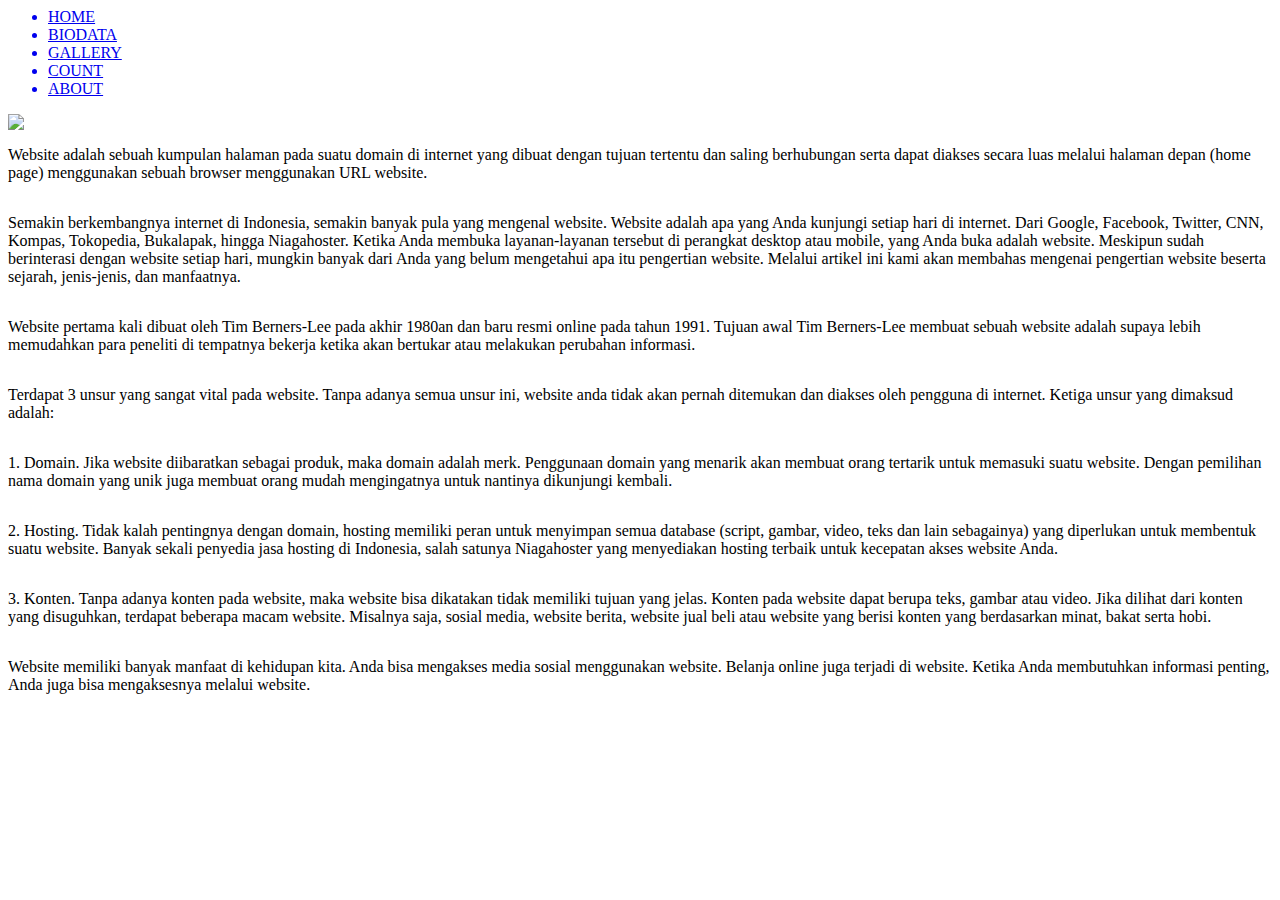
==== about.html @ facac52a "Add files via upload" ====
<html>
	<head>
		<title>www.About.com </title>
		<link rel="stylesheet" type="text/css" href="Css/about.css">
	</head>
	<body>
		<div class="wrapper">
			<div class="header">
			</div>
			 
			<div class="menu">
				<ul>
					<a  href="index.html"> <li>HOME</li> </a>
					<a  href="biodata.html"> <li>BIODATA</li> </a>
					<a  href="gallery.html"> <li>GALLERY</li> </a>
					<a  href="count.html"> <li>COUNT</li> </a>
					<a  href="about.html"> <li>ABOUT</li> </a>
				</ul>	
			</div>
			 		
			<div class="content">
				<div class="left-Content">
					<img src="Css/web.jpg" />
				</div>
				
				<div class="right-Content">
					<p style="float:left;">Website adalah sebuah kumpulan halaman pada suatu domain di internet  yang dibuat dengan tujuan tertentu
					dan saling berhubungan serta dapat diakses secara luas melalui
					halaman depan (home page) menggunakan sebuah browser menggunakan URL website. </p>
					
					<p style="float:left;">Semakin berkembangnya internet
					di Indonesia, semakin banyak pula yang mengenal website.
					Website adalah apa yang Anda kunjungi setiap hari di internet.
					Dari Google, Facebook, Twitter, CNN, Kompas, Tokopedia, Bukalapak, 
					hingga Niagahoster. Ketika Anda membuka layanan-layanan tersebut di perangkat desktop atau mobile, yang Anda buka adalah website.
					Meskipun sudah berinterasi dengan website setiap hari, mungkin banyak dari Anda yang belum mengetahui apa itu pengertian website.
					Melalui artikel ini kami akan membahas mengenai pengertian website beserta
					sejarah, jenis-jenis, dan manfaatnya. </p>
					
					
					
				</div>
			</div>
			
			<div class="footer">
				<p style="float:left;">Website pertama kali dibuat oleh Tim Berners-Lee pada
					akhir 1980an dan baru resmi online pada tahun 1991.
					Tujuan awal Tim Berners-Lee membuat sebuah 
					website adalah supaya lebih memudahkan 
					para peneliti di tempatnya bekerja
					ketika akan bertukar atau melakukan perubahan informasi. </p>
					
				<p style="float:left;">Terdapat 3 unsur yang sangat vital pada website.
				Tanpa adanya semua unsur ini, website anda tidak akan pernah ditemukan dan diakses oleh pengguna di internet. Ketiga unsur 
				yang dimaksud adalah: </p> 
				
				<p style="float:left;">1. Domain. Jika website diibaratkan sebagai produk, maka domain adalah merk. 
				Penggunaan domain yang menarik akan membuat orang tertarik untuk memasuki suatu website. 
				Dengan pemilihan nama domain yang unik juga membuat orang mudah mengingatnya untuk nantinya dikunjungi kembali. </p>
				
				<p style="float:left;">2. Hosting. Tidak kalah pentingnya dengan domain, hosting memiliki peran untuk menyimpan semua database 
				(script, gambar, video, teks dan lain sebagainya) yang diperlukan untuk membentuk suatu website. 
				Banyak sekali penyedia jasa hosting di Indonesia,
				salah satunya Niagahoster yang menyediakan hosting terbaik untuk kecepatan akses website Anda. </p>
			
				<p style="float:left;">3. Konten. Tanpa adanya konten pada website, maka website bisa dikatakan 
				tidak memiliki tujuan yang jelas. Konten pada website dapat berupa teks, gambar atau video. Jika dilihat 
				dari konten yang disuguhkan, terdapat beberapa macam website. Misalnya saja, sosial media, 
				website berita, website jual beli atau website yang berisi
				konten yang berdasarkan minat, bakat serta hobi. </p>
			
			
				<p style="float:left;">Website memiliki banyak manfaat di kehidupan kita. Anda bisa mengakses media sosial menggunakan website. 
				Belanja online juga terjadi di website. 
				Ketika Anda membutuhkan informasi penting, Anda juga bisa mengaksesnya melalui website. </p>
					
			</div>
			
		</div>
	</body>
</html>
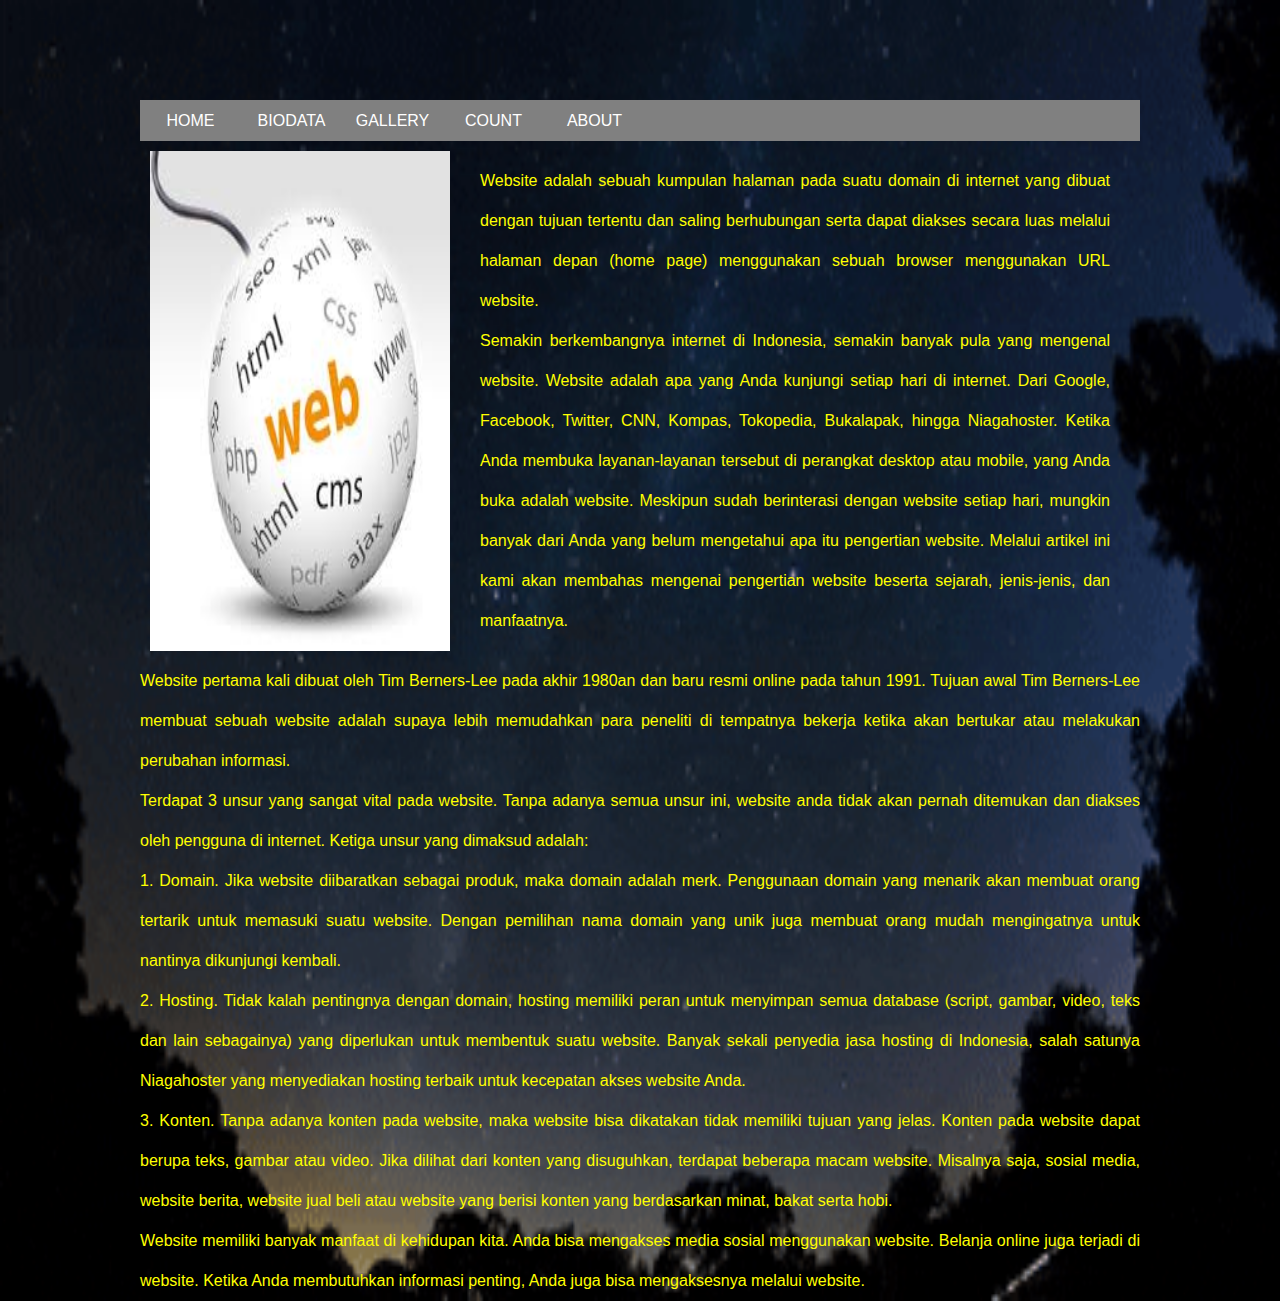
==== commit d6911f5b: "Update about.html" ====
--- a/about.html
+++ b/about.html
@@ -1,7 +1,7 @@
 <html>
 	<head>
 		<title>www.About.com </title>
-		<link rel="stylesheet" type="text/css" href="Css/about.css">
+		<link rel="stylesheet" type="text/css" href="https://fikranfauzy.github.io/My-Web/about.css">
 	</head>
 	<body>
 		<div class="wrapper">
@@ -20,7 +20,7 @@
 			 		
 			<div class="content">
 				<div class="left-Content">
-					<img src="Css/web.jpg" />
+					<img src="https://fikranfauzy.github.io/My-Web/web.jpg" />
 				</div>
 				
 				<div class="right-Content">
@@ -78,4 +78,4 @@
 			
 		</div>
 	</body>
-</html>+</html>
